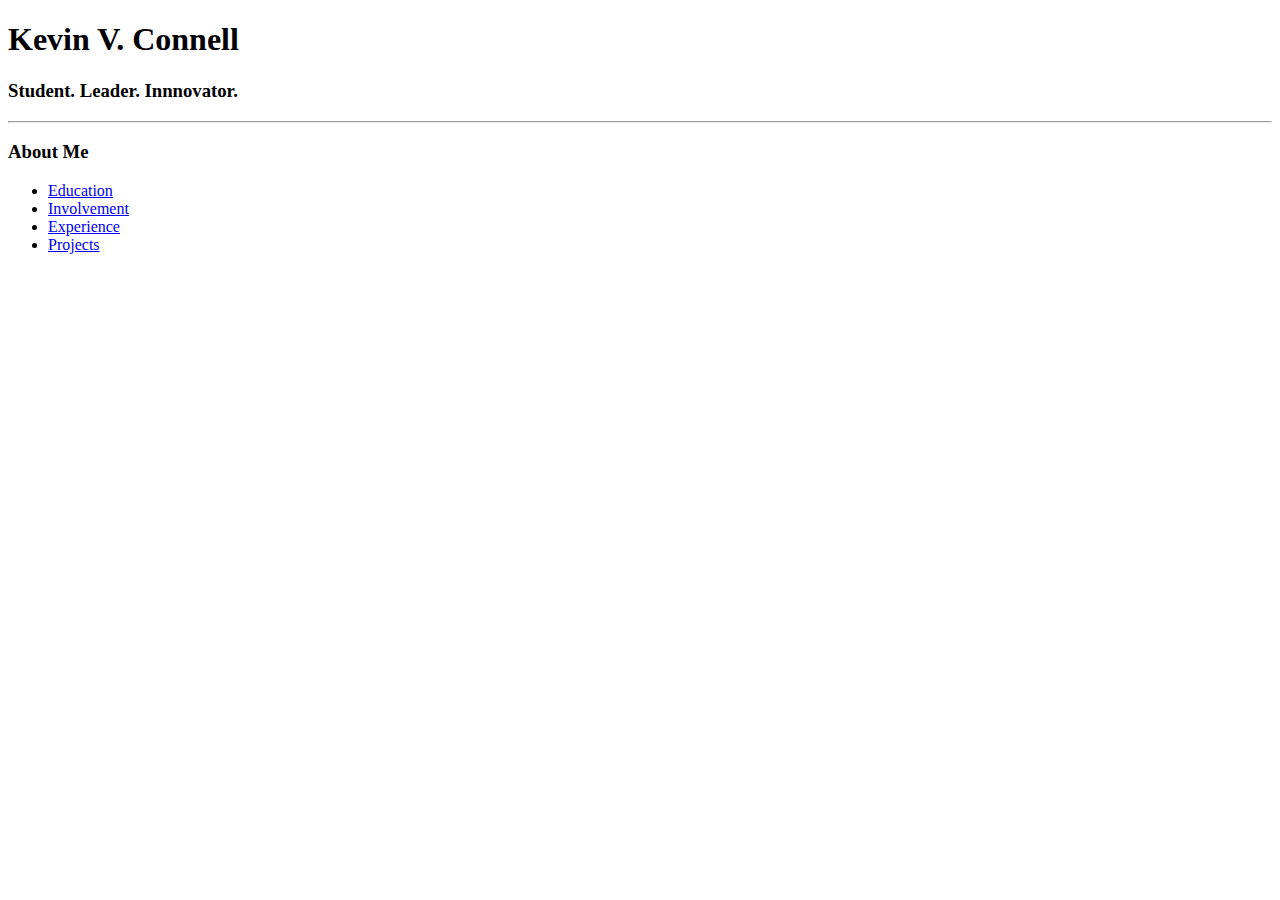
==== index.html @ 4aafcbca "Add files via upload" ====
<!DOCTYPE html>
<html lang="en">
<head>
    <meta charset="UTF-8">
    <meta http-equiv="X-UA-Compatible" content="IE=edge">
    <meta name="viewport" content="width=device-width, initial-scale=1.0">
    <title>Kevin V. Connell</title>
</head>
<body>
    <h1><strong>Kevin V. Connell</strong></h1>
    <h3>Student. Leader. Innnovator.</h3>
    <hr>
    <h3>About Me</h3>
    <p><ul>
        <li><a href="public/education.html">Education</a></li>
        <li><a href="public/involvement.html">Involvement</a></li>
        <li><a href="public/experience.html">Experience</a></li>
        <li><a href="public/projects.html">Projects</a></li>
    </ul>
</body>
</html>
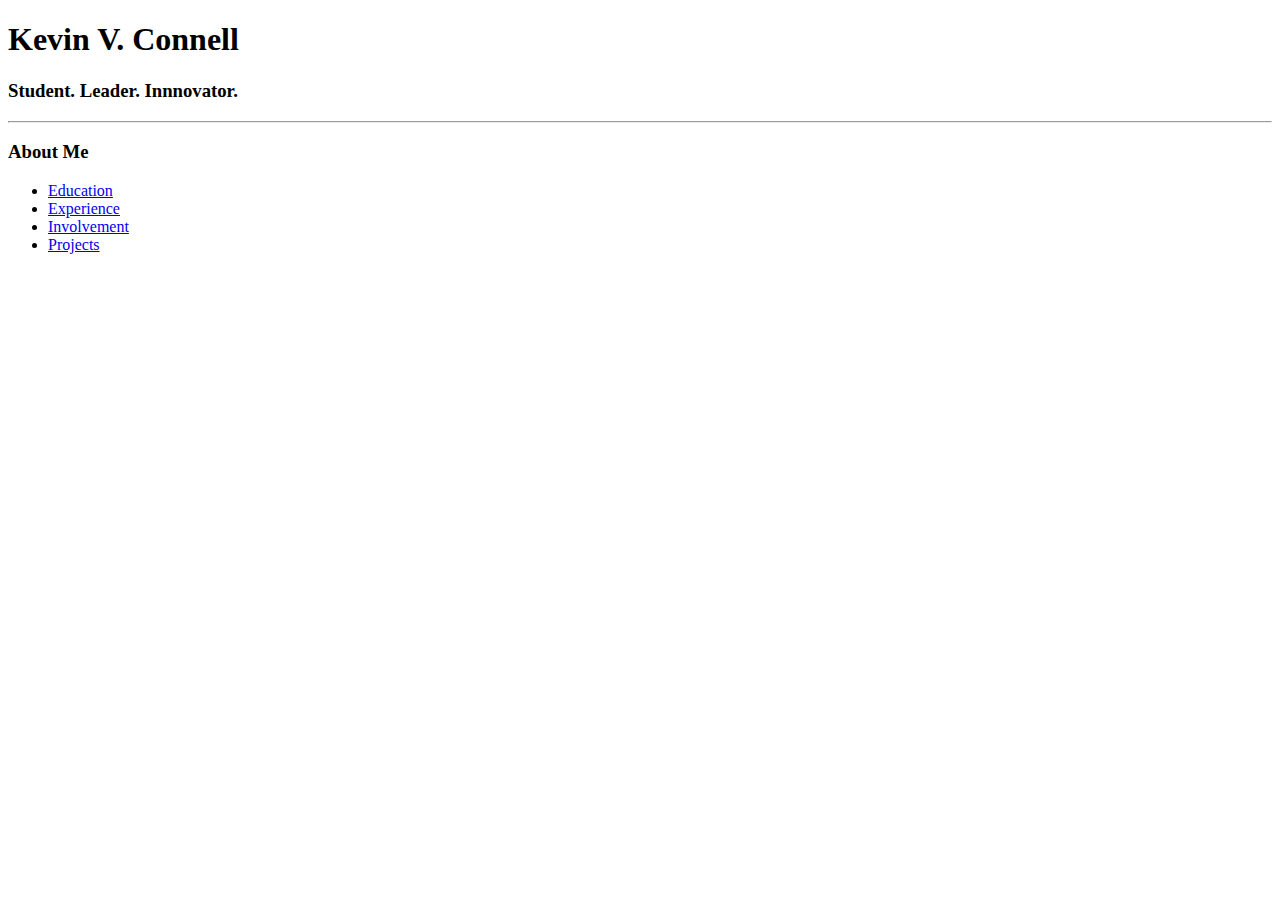
==== commit bbd09fbe: "Update index.html" ====
--- a/index.html
+++ b/index.html
@@ -12,10 +12,10 @@
     <hr>
     <h3>About Me</h3>
     <p><ul>
-        <li><a href="public/education.html">Education</a></li>
-        <li><a href="public/involvement.html">Involvement</a></li>
-        <li><a href="public/experience.html">Experience</a></li>
-        <li><a href="public/projects.html">Projects</a></li>
+        <li><a href="./public/education.html">Education</a></li>
+        <li><a href="./public/experience.html">Experience</a></li>
+        <li><a href="./public/involvement.html">Involvement</a></li>
+        <li><a href="./public/projects.html">Projects</a></li>
     </ul>
 </body>
-</html>+</html>
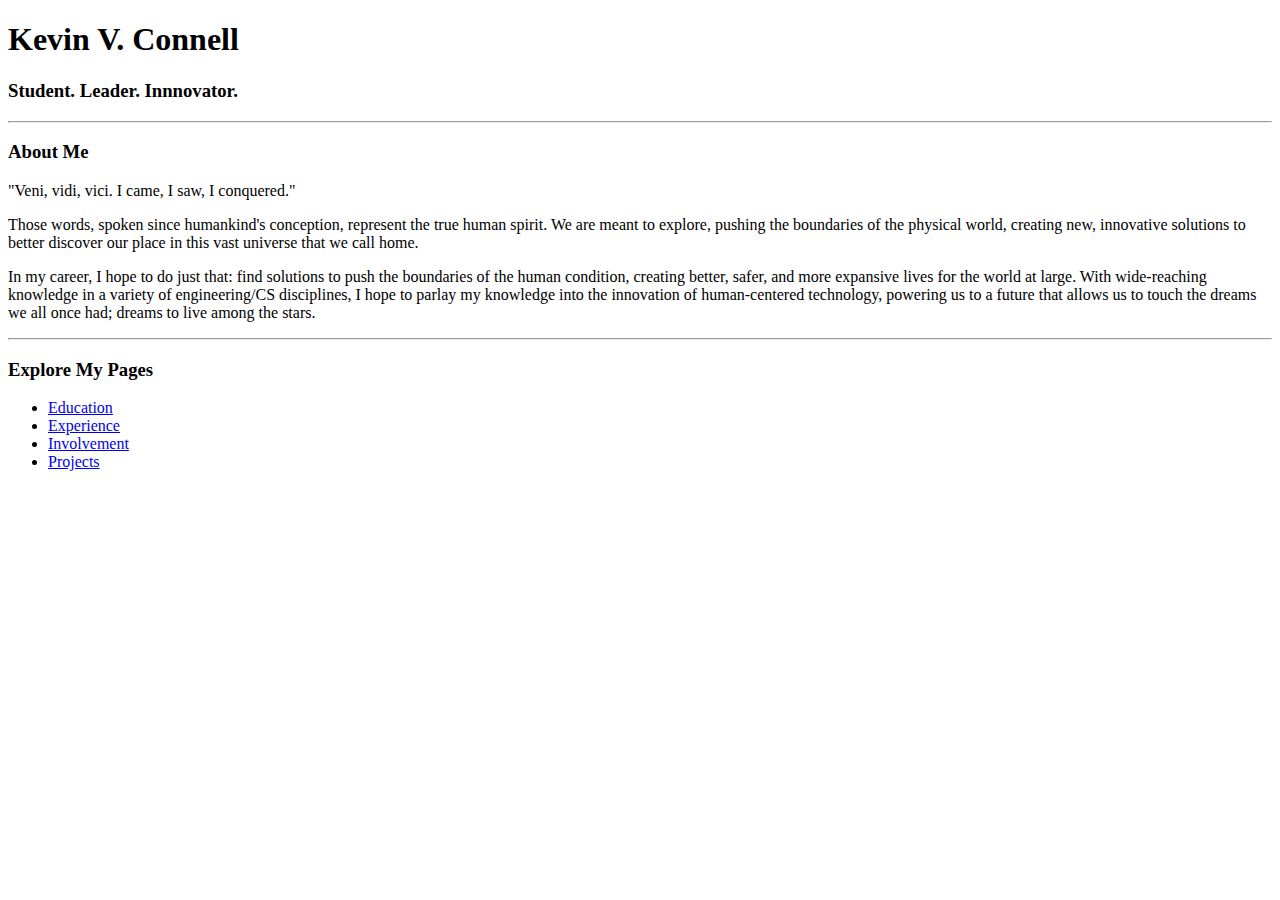
==== commit b484aa82: "Update index.html" ====
--- a/index.html
+++ b/index.html
@@ -1,6 +1,10 @@
 <!DOCTYPE html>
 <html lang="en">
 <head>
+    <link
+      rel="stylesheet"
+      href="./style.css" 
+    />
     <meta charset="UTF-8">
     <meta http-equiv="X-UA-Compatible" content="IE=edge">
     <meta name="viewport" content="width=device-width, initial-scale=1.0">
@@ -11,6 +15,14 @@
     <h3>Student. Leader. Innnovator.</h3>
     <hr>
     <h3>About Me</h3>
+
+    <p>"Veni, vidi, vici. I came, I saw, I conquered."</p>
+    <p>Those words, spoken since humankind's conception, represent the true human spirit.  We are meant to explore, pushing the boundaries of the physical world, creating new, innovative solutions to better discover our place in this vast universe that we call home.</p>
+    <p>In my career, I hope to do just that: find solutions to push the boundaries of the human condition, creating better, safer, and more expansive lives for the world at large.  With wide-reaching knowledge in a variety of engineering/CS disciplines, I hope to parlay my knowledge into the innovation of human-centered technology, powering us to a future that allows us to touch the dreams we all once had; dreams to live among the stars.</p>
+
+    <hr>
+
+    <h3>Explore My Pages</h3>
     <p><ul>
         <li><a href="./public/education.html">Education</a></li>
         <li><a href="./public/experience.html">Experience</a></li>
